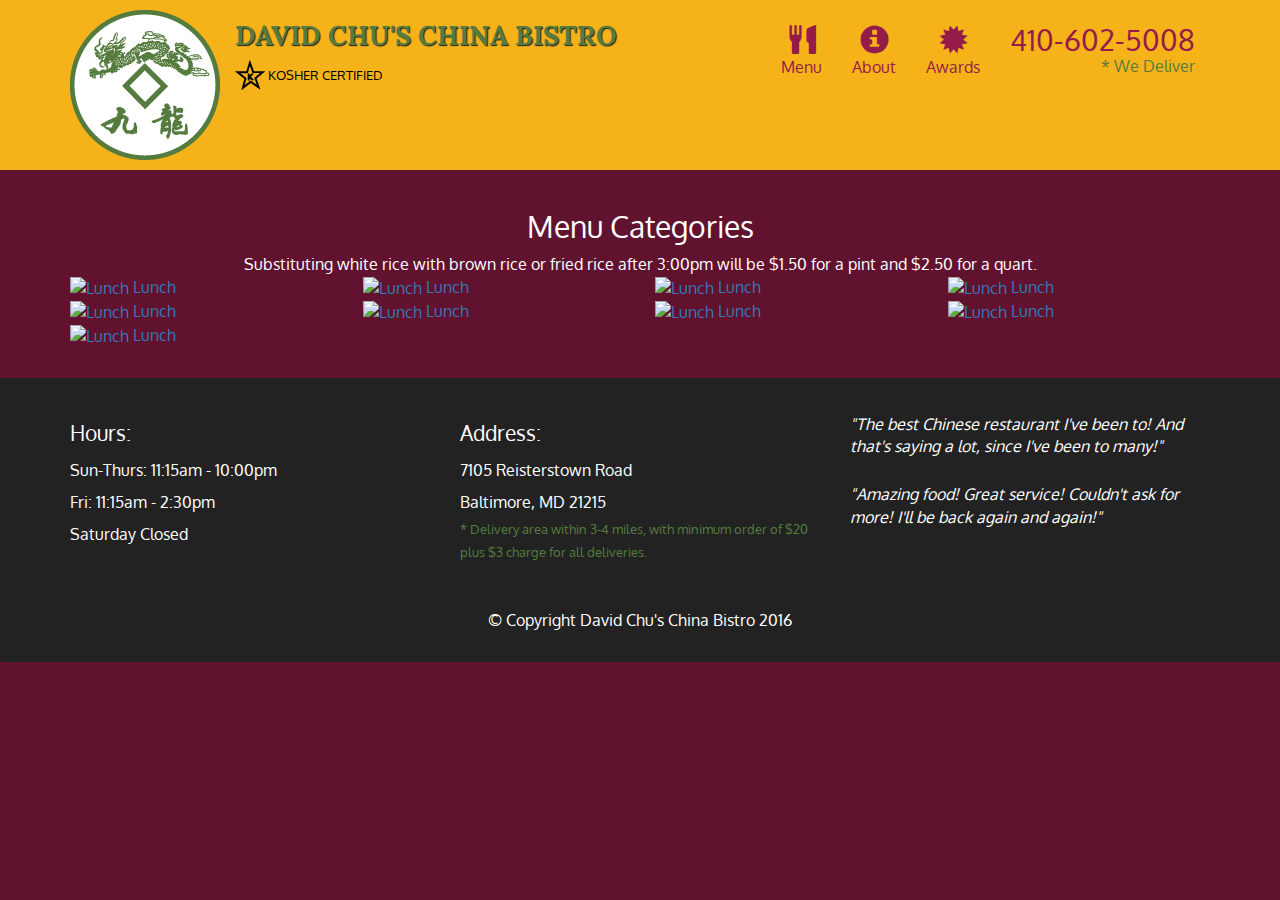
==== menu-categories.html @ 74dd3f9b "Add files via upload" ====
<!doctype html>
<html lang="en">
  <head>
    <meta charset="utf-8">
    <meta http-equiv="X-UA-Compatible" content="IE=edge">
    <meta name="viewport" content="width=device-width, initial-scale=1">
    <title>David Chu's China Bistro</title>
    <link rel="stylesheet" href="css/bootstrap.min.css">
    <link rel="stylesheet" href="css/styles.css">
    <link href='https://fonts.googleapis.com/css?family=Oxygen:400,300,700' rel='stylesheet' type='text/css'>
    <link href='https://fonts.googleapis.com/css?family=Lora' rel='stylesheet' type='text/css'>
  </head>
<body>
  <header>
    <nav id="header-nav" class="navbar navbar-default">
      <div class="container">
        <div class="navbar-header">
          <a href="index.html" class="pull-left visible-md visible-lg">
            <div id="logo-img"></div>
          </a>

          <div class="navbar-brand">
            <a href="index.html"><h1>David Chu's China Bistro</h1></a>
            <p>
              <img src="images/star-k-logo.png" alt="Kosher certification">
              <span>Kosher Certified</span>
            </p>
          </div>

          <button type="button" class="navbar-toggle collapsed" data-toggle="collapse" data-target="#collapsable-nav" aria-expanded="false">
            <span class="sr-only">Toggle navigation</span>
            <span class="icon-bar"></span>
            <span class="icon-bar"></span>
            <span class="icon-bar"></span>
          </button>
        </div>
        
        <div id="collapsable-nav" class="collapse navbar-collapse">
           <ul id="nav-list" class="nav navbar-nav navbar-right">
            <li>
              <a href="menu-categories.html">
                <span class="glyphicon glyphicon-cutlery"></span><br class="hidden-xs"> Menu</a>
            </li>
            <li>
              <a href="#">
                <span class="glyphicon glyphicon-info-sign"></span><br class="hidden-xs"> About</a>
            </li>
            <li>
              <a href="#">
                <span class="glyphicon glyphicon-certificate"></span><br class="hidden-xs"> Awards</a>
            </li>
            <li id="phone" class="hidden-xs">
              <a href="tel:410-602-5008">
                <span>410-602-5008</span></a><div>* We Deliver</div>
            </li>
          </ul><!-- #nav-list -->
        </div><!-- .collapse .navbar-collapse -->
      </div><!-- .container -->
    </nav><!-- #header-nav -->
  </header>

  <div id="call-btn" class="visible-xs">
    <a class="btn" href="tel:410-602-5008">
    <span class="glyphicon glyphicon-earphone"></span>
    410-602-5008
    </a>
  </div>
  <div id="xs-deliver" class="text-center visible-xs">* We Deliver</div>

  <div id="main-content" class="container">
    <h2 id="menu-categories-title" class="text-center">Menu Categories</h2>
    <div class="text-center">
      Substituting white rice with brown rice or fried rice after 3:00pm will be $1.50 for a pint and $2.50 for a quart.
    </div>

    <section class="row">
      <div class="col-md-3 col-sm-4 col-xs-6 col-xxs-12">
        <a href="single-category.html">
          <div class="category-tile">
            <img width="200" height="200" src="images/menu/B/B.jpg" alt="Lunch">
            <span>Lunch</span>
          </div>
        </a>
      </div>
      <div class="col-md-3 col-sm-4 col-xs-6 col-xxs-12">
        <a href="single-category.html">
          <div class="category-tile">
            <img width="200" height="200" src="images/menu/B/B.jpg" alt="Lunch">
            <span>Lunch</span>
          </div>
        </a>
      </div>
      <div class="col-md-3 col-sm-4 col-xs-6 col-xxs-12">
        <a href="single-category.html">
          <div class="category-tile">
            <img width="200" height="200" src="images/menu/B/B.jpg" alt="Lunch">
            <span>Lunch</span>
          </div>
        </a>
      </div>
      <div class="col-md-3 col-sm-4 col-xs-6 col-xxs-12">
        <a href="single-category.html">
          <div class="category-tile">
            <img width="200" height="200" src="images/menu/B/B.jpg" alt="Lunch">
            <span>Lunch</span>
          </div>
        </a>
      </div>
      <div class="col-md-3 col-sm-4 col-xs-6 col-xxs-12">
        <a href="single-category.html">
          <div class="category-tile">
            <img width="200" height="200" src="images/menu/B/B.jpg" alt="Lunch">
            <span>Lunch</span>
          </div>
        </a>
      </div>
      <div class="col-md-3 col-sm-4 col-xs-6 col-xxs-12">
        <a href="single-category.html">
          <div class="category-tile">
            <img width="200" height="200" src="images/menu/B/B.jpg" alt="Lunch">
            <span>Lunch</span>
          </div>
        </a>
      </div>
      <div class="col-md-3 col-sm-4 col-xs-6 col-xxs-12">
        <a href="single-category.html">
          <div class="category-tile">
            <img width="200" height="200" src="images/menu/B/B.jpg" alt="Lunch">
            <span>Lunch</span>
          </div>
        </a>
      </div>
      <div class="col-md-3 col-sm-4 col-xs-6 col-xxs-12">
        <a href="single-category.html">
          <div class="category-tile">
            <img width="200" height="200" src="images/menu/B/B.jpg" alt="Lunch">
            <span>Lunch</span>
          </div>
        </a>
      </div>
      <div class="col-md-3 col-sm-4 col-xs-6 col-xxs-12">
        <a href="single-category.html">
          <div class="category-tile">
            <img width="200" height="200" src="images/menu/B/B.jpg" alt="Lunch">
            <span>Lunch</span>
          </div>
        </a>
      </div>
    </section>

  </div><!-- End of #main-content -->

  <footer class="panel-footer">
    <div class="container">
      <div class="row">
        <section id="hours" class="col-sm-4">
          <span>Hours:</span><br>
          Sun-Thurs: 11:15am - 10:00pm<br>
          Fri: 11:15am - 2:30pm<br>
          Saturday Closed
          <hr class="visible-xs">
        </section>
        <section id="address" class="col-sm-4">
          <span>Address:</span><br>
          7105 Reisterstown Road<br>
          Baltimore, MD 21215
          <p>* Delivery area within 3-4 miles, with minimum order of $20 plus $3 charge for all deliveries.</p>
          <hr class="visible-xs">
        </section>
        <section id="testimonials" class="col-sm-4">
          <p>"The best Chinese restaurant I've been to! And that's saying a lot, since I've been to many!"</p>
          <p>"Amazing food! Great service! Couldn't ask for more! I'll be back again and again!"</p>
        </section>
      </div>
      <div class="text-center">&copy; Copyright David Chu's China Bistro 2016</div>
    </div>
  </footer>

  <!-- jQuery (Bootstrap JS plugins depend on it) -->
  <script src="js/jquery-2.1.4.min.js"></script>
  <script src="js/bootstrap.min.js"></script>
  <script src="js/script.js"></script>
</body>
</html>
---- css/styles.css ----
body {
  font-size: 16px;
  color: #fff;
  background-color: #61122f;
  font-family: 'Oxygen', sans-serif;
}

/** HEADER **/
#header-nav {
  background-color: #f6b319;
  border-radius: 0;
  border: 0;
}

#logo-img {
  background: url('../images/restaurant-logo_large.png') no-repeat;
  width: 150px;
  height: 150px;
  margin: 10px 15px 10px 0;
}

.navbar-brand {
  padding-top: 25px;
}
.navbar-brand h1 { /* Restaurant name */
  font-family: 'Lora', serif;
  color: #557c3e;
  font-size: 1.5em;
  text-transform: uppercase;
  font-weight: bold;
  text-shadow: 1px 1px 1px #222;
  margin-top: 0;
  margin-bottom: 0;
  line-height: .75;
}
.navbar-brand a:hover, .navbar-brand a:focus {
  text-decoration: none;
}
.navbar-brand p { /* Kosher cert */
  color: #000;
  text-transform: uppercase;
  font-size: .7em;
  margin-top: 15px;
}
.navbar-brand p span { /* Star-K */
  vertical-align: middle;
}

#nav-list {
  margin-top: 10px;
}
#nav-list a {
  color: #951C49;
  text-align: center;
}
#nav-list a:hover {
  background: #E7E7E7;
}
#nav-list a span {
  font-size: 1.8em;
}

#phone {
  margin-top: 5px;
}
#phone a { /* Phone number */
  text-align: right;
  padding-bottom: 0;
}
#phone div { /* We Deliver */
  color: #557c3e;
  text-align: right;
  padding-right: 15px;
}

.navbar-header button.navbar-toggle, .navbar-header .icon-bar {
  border: 1px solid #61122f;
}
.navbar-header button.navbar-toggle {
  clear: both;
  margin-top: -30px;
}
/* END HEADER */

/* FOOTER */
.panel-footer {
  margin-top: 30px;
  padding-top: 35px;
  padding-bottom: 30px;
  background-color: #222;
  border-top: 0;
}
.panel-footer div.row {
  margin-bottom: 35px;
}
#hours, #address {
  line-height: 2;
}
#hours > span, #address > span {
  font-size: 1.3em;
}
#address p {
  color: #557c3e;
  font-size: .8em;
  line-height: 1.8;
}
#testimonials {
  font-style: italic;
}
#testimonials p:nth-child(2) {
  margin-top: 25px;
}
/* END FOOTER */



/* HOME PAGE */
.container .jumbotron {
  box-shadow: 0 0 50px #3F0C1F;
  border: 2px solid #3F0C1F;
}

#menu-tile, #specials-tile, #map-tile {
  height: 250px;
  width: 100%;
  margin-bottom: 15px;
  position: relative;
  border: 2px solid #3F0C1F;
  overflow: hidden;
}
#menu-tile:hover, #specials-tile:hover, #map-tile:hover {
  box-shadow: 0 1px 5px 1px #cccccc;
}
#menu-tile {
  background: url('../images/menu-tile.jpg') no-repeat;
  background-position: center;
}
#specials-tile {
  background: url('../images/specials-tile.jpg') no-repeat;
  background-position: center;
}
#menu-tile span, #specials-tile span, #map-tile span {
  position: absolute;
  bottom: 0;
  right: 0;
  width: 100%;
  text-align: center;
  font-size: 1.6em;
  text-transform: uppercase;
  background-color: #000;
  color: #fff;
  opacity: .8;
}

/* END HOME PAGE */

/********** Large devices only **********/
@media (min-width: 1200px) {
  .container .jumbotron {
    background: url('../images/jumbotron_1200.jpg') no-repeat;
    height: 675px;
  }
}

/********** Medium devices only **********/
@media (min-width: 992px) and (max-width: 1199px) {
  /* Header */
  #logo-img {
    background: url('../images/restaurant-logo_medium.png') no-repeat;
    width: 100px;
    height: 100px;
    margin: 5px 5px 5px 0;
  }
  /* End Header */

  /* Home Page */
  .container .jumbotron {
    background: url('../images/jumbotron_992.jpg') no-repeat;
    height: 558px;
  }
  /* End Home Page */
}

/********** Small devices only **********/
@media (min-width: 768px) and (max-width: 991px) {
  /* Home Page */
  .container .jumbotron {
    background: url('../images/jumbotron_768.jpg') no-repeat;
    height: 432px;
  }
  /* End Home Page */
}

/********** Extra small devices only **********/
@media (max-width: 767px) {
  /* Header */
  .navbar-brand {
    padding-top: 10px;
    height: 80px;
  }
  .navbar-brand h1 { /* Restaurant name */
    padding-top: 10px;
    font-size: 5vw; /* 1vw = 1% of viewport width */
  }
  .navbar-brand p { /* Kosher cert */
    font-size: .6em;
    margin-top: 12px;
  }
  .navbar-brand p img { /* Star-K */
    height: 20px;
  }

  #collapsable-nav a { /* Collapsed nav menu text */
    font-size: 1.2em;
  }
  #collapsable-nav a span { /* Collapsed nav menu glyph */
    font-size: 1em;
    margin-right: 5px;
  }

  #call-btn > a {
    font-size: 1.5em;
    display: block;
    margin: 0 20px;
    padding: 10px;
    border: 2px solid #fff;
    background-color: #f6b319;
    color: #951c49;
  }
  #xs-deliver {
    margin-top: 5px;
    font-size: .7em;
    letter-spacing: .1em;
    text-transform: uppercase;
  }
  /* End Header */

  /* Footer */
  .panel-footer section {
    margin-bottom: 30px;
    text-align: center;
  }
  .panel-footer section:nth-child(3) {
    margin-bottom: 0; /* margin already exists on the whole row */
  }
  .panel-footer section hr {
    width: 50%;
  }
  /* End Footer */

  /* Home Page */
  .container .jumbotron {
    margin-top: 30px;
    padding: 0;
  }
  #menu-tile, #specials-tile {
    width: 360px;
    margin: 0 auto 15px;
  }
}


/********** Super extra small devices Only :-) (e.g., iPhone 4) **********/
@media (max-width: 479px) {
  /* Header */
  .navbar-brand h1 { /* Restaurant name */
    padding-top: 5px;
    font-size: 6vw;
  }
  /* End Header */
  
  /* Home page */
  #menu-tile, #specials-tile {
    width: 280px;
    margin: 0 auto 15px;
  }
}
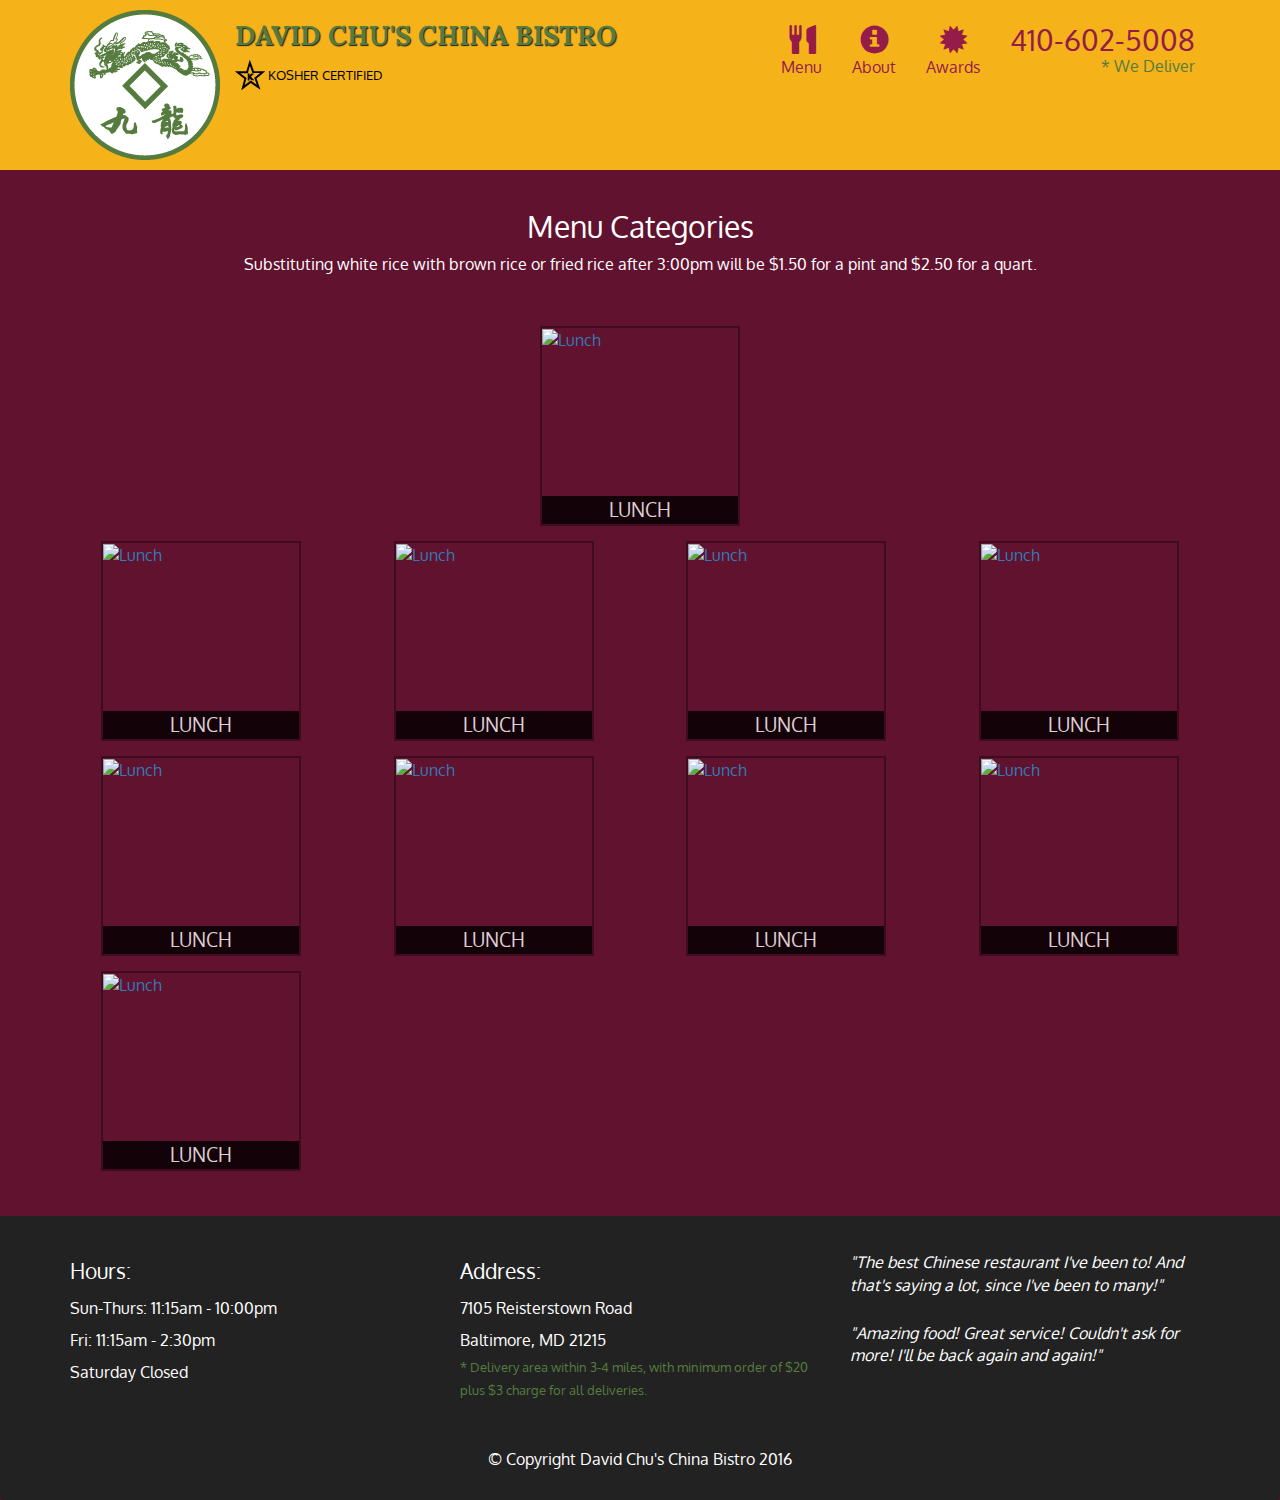
==== commit 624090d9: "Update menu-categories.html" ====
--- a/menu-categories.html
+++ b/menu-categories.html
@@ -73,6 +73,17 @@
       Substituting white rice with brown rice or fried rice after 3:00pm will be $1.50 for a pint and $2.50 for a quart.
     </div>
 
+    <section class="row">
+      <div>
+        <a href="single-category.html">
+          <div class="category-tile">
+            <img width="200" height="2--" src="images/menu/B/B.jpg" alt="Lunch">
+              <span>Lunch</span>
+            </div>
+           </a>
+          </div>
+         </section>
+         
     <section class="row">
       <div class="col-md-3 col-sm-4 col-xs-6 col-xxs-12">
         <a href="single-category.html">
--- a/css/styles.css
+++ b/css/styles.css
@@ -151,8 +151,37 @@
   color: #fff;
   opacity: .8;
 }
-
 /* END HOME PAGE */
+
+/* MENU CATEGORIES PAGE */
+.category-tile { 
+  position: relative;
+  border: 2px solid #3F0C1F;
+  overflow: hidden;
+  width: 200px;
+  height: 200px;
+  margin: 0 auto 15px;
+}
+.category-tile span {
+  position: absolute;
+  bottom: 0;
+  right: 0;
+  width: 100%;
+  text-align: center;
+  font-size: 1.2em;
+  text-transform: uppercase;
+  background-color: #000;
+  color: #fff;
+  opacity: .8;
+}
+.category-tile:hover {
+  box-shadow: 0 1px 5px 1px #cccccc;
+}
+
+#menu-categories-title + div {
+  margin-bottom: 50px;
+}
+/* END MENU CATEGORIES PAGE */
 
 /********** Large devices only **********/
 @media (min-width: 1200px) {
@@ -274,5 +303,16 @@
     width: 280px;
     margin: 0 auto 15px;
   }
-}
-
+
+  .col-xxs-12 {
+    position: relative;
+    min-height: 1px;
+    padding-right: 15px;
+    padding-left: 15px;
+    float: left;
+    width: 100%;
+  }
+}
+
+
+
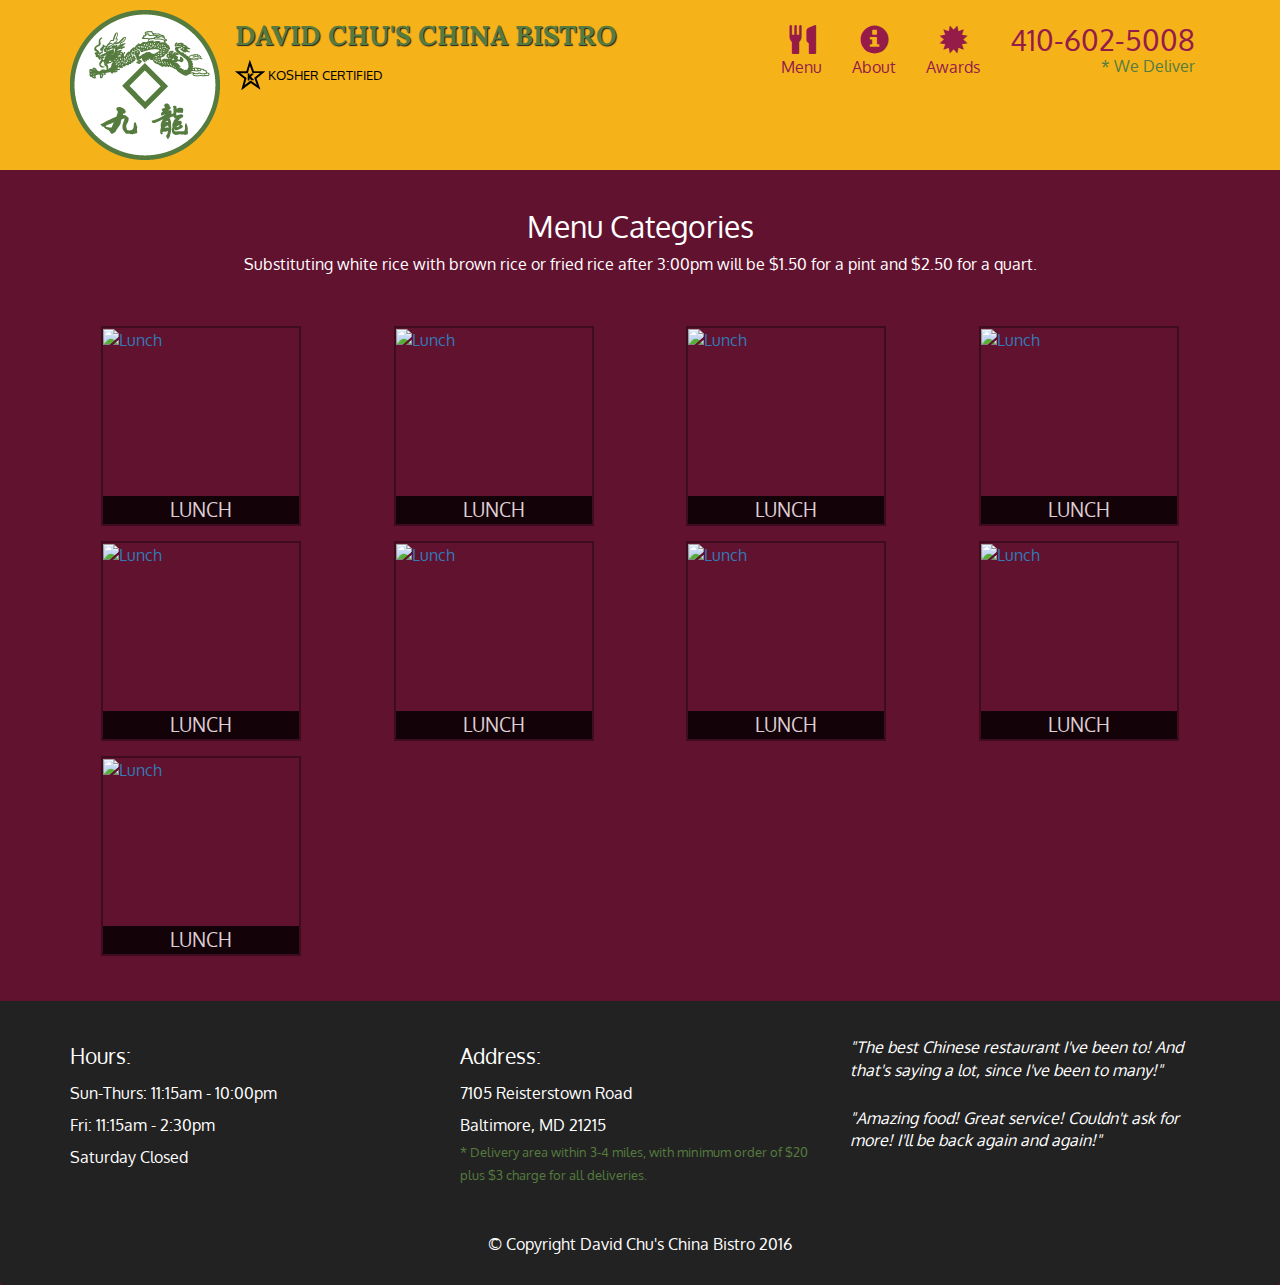
==== commit f12c733b: "Update menu-categories.html" ====
--- a/menu-categories.html
+++ b/menu-categories.html
@@ -72,17 +72,6 @@
     <div class="text-center">
       Substituting white rice with brown rice or fried rice after 3:00pm will be $1.50 for a pint and $2.50 for a quart.
     </div>
-
-    <section class="row">
-      <div>
-        <a href="single-category.html">
-          <div class="category-tile">
-            <img width="200" height="2--" src="images/menu/B/B.jpg" alt="Lunch">
-              <span>Lunch</span>
-            </div>
-           </a>
-          </div>
-         </section>
          
     <section class="row">
       <div class="col-md-3 col-sm-4 col-xs-6 col-xxs-12">
